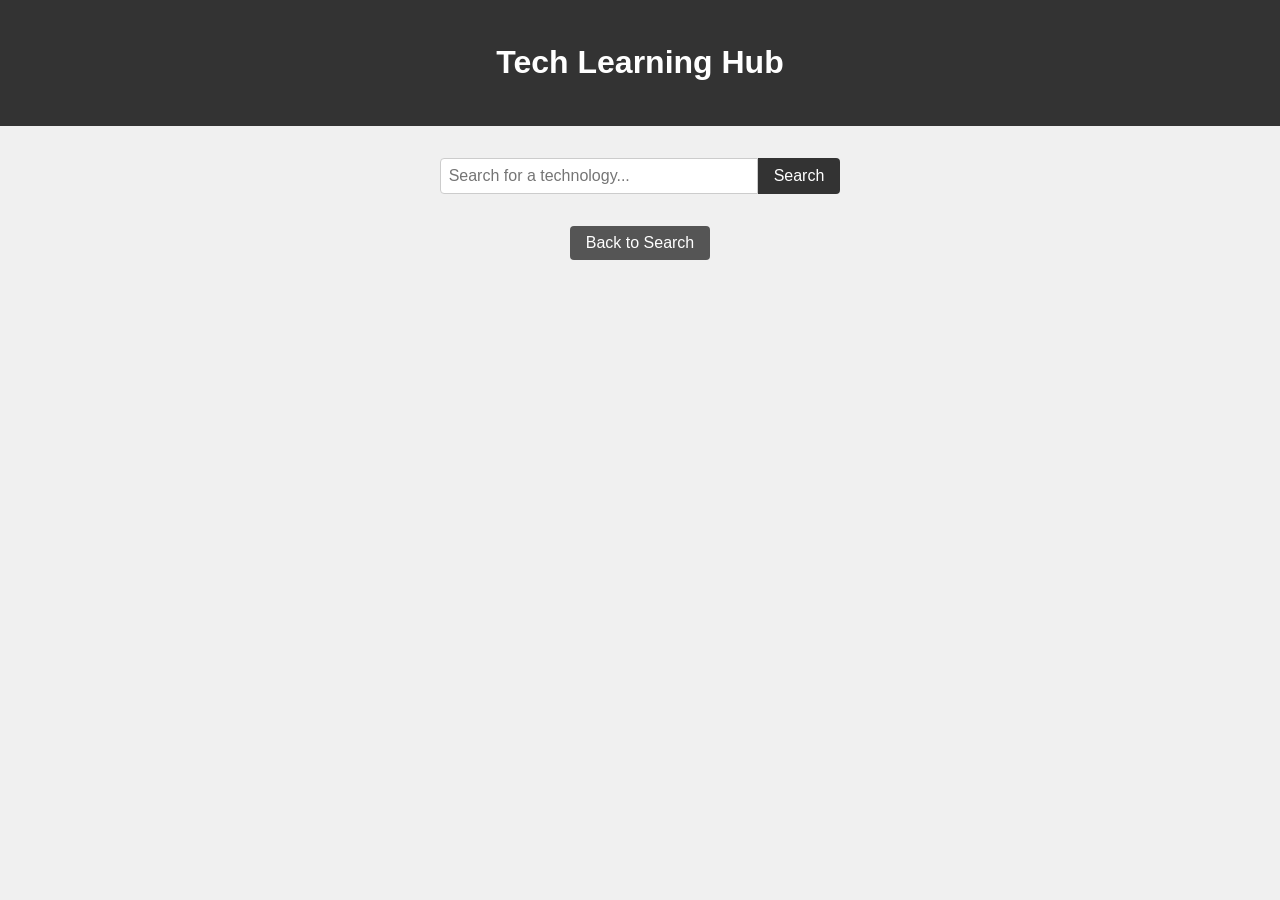
==== index.html @ 61e2dbb1 "Add files via upload" ====
<!DOCTYPE html>
<html lang="en">
<head>
    <meta charset="UTF-8">
    <meta name="viewport" content="width=device-width, initial-scale=1.0">
    <title>Tech Learning Hub</title>
    <link rel="stylesheet" href="styles.css">
</head>
<body>
    <header>
        <h1>Tech Learning Hub</h1>
    </header>
    <main>
        <div class="search-container">
            <input type="text" id="search-input" placeholder="Search for a technology...">
            <button id="search-button">Search</button>
        </div>
        <button id="back-button" class="hidden">Back to Search</button>
        <div id="results-container"></div>
    </main>
    <script src="script.js"></script>
</body>
</html>
---- styles.css ----
body {
    font-family: Arial, sans-serif;
    line-height: 1.6;
    margin: 0;
    padding: 0;
    background-color: #f0f0f0;
}

header {
    background-color: #333;
    color: #fff;
    text-align: center;
    padding: 1rem;
}

main {
    padding: 2rem;
    max-width: 800px;
    margin: 0 auto;
}

.search-container {
    display: flex;
    justify-content: center;
    margin-bottom: 2rem;
}

#search-input {
    width: 300px;
    padding: 0.5rem;
    font-size: 1rem;
    border: 1px solid #ccc;
    border-radius: 4px 0 0 4px;
}

#search-button {
    padding: 0.5rem 1rem;
    font-size: 1rem;
    background-color: #333;
    color: #fff;
    border: none;
    cursor: pointer;
    border-radius: 0 4px 4px 0;
}

#back-button {
    display: block;
    margin: 1rem auto;
    padding: 0.5rem 1rem;
    font-size: 1rem;
    background-color: #555;
    color: #fff;
    border: none;
    cursor: pointer;
    border-radius: 4px;
}

.hidden {
    display: none;
}

.result-item {
    background-color: #fff;
    padding: 1.5rem;
    border-radius: 8px;
    box-shadow: 0 2px 5px rgba(0, 0, 0, 0.1);
}

.result-item h2 {
    margin-top: 0;
    color: #333;
    border-bottom: 2px solid #333;
    padding-bottom: 0.5rem;
}

.result-item h3 {
    color: #555;
}

.result-item ul {
    padding-left: 1.5rem;
}

.result-item li {
    margin-bottom: 0.5rem;
}

.platform {
    font-size: 0.9em;
    color: #777;
    margin-left: 0.5rem;
}
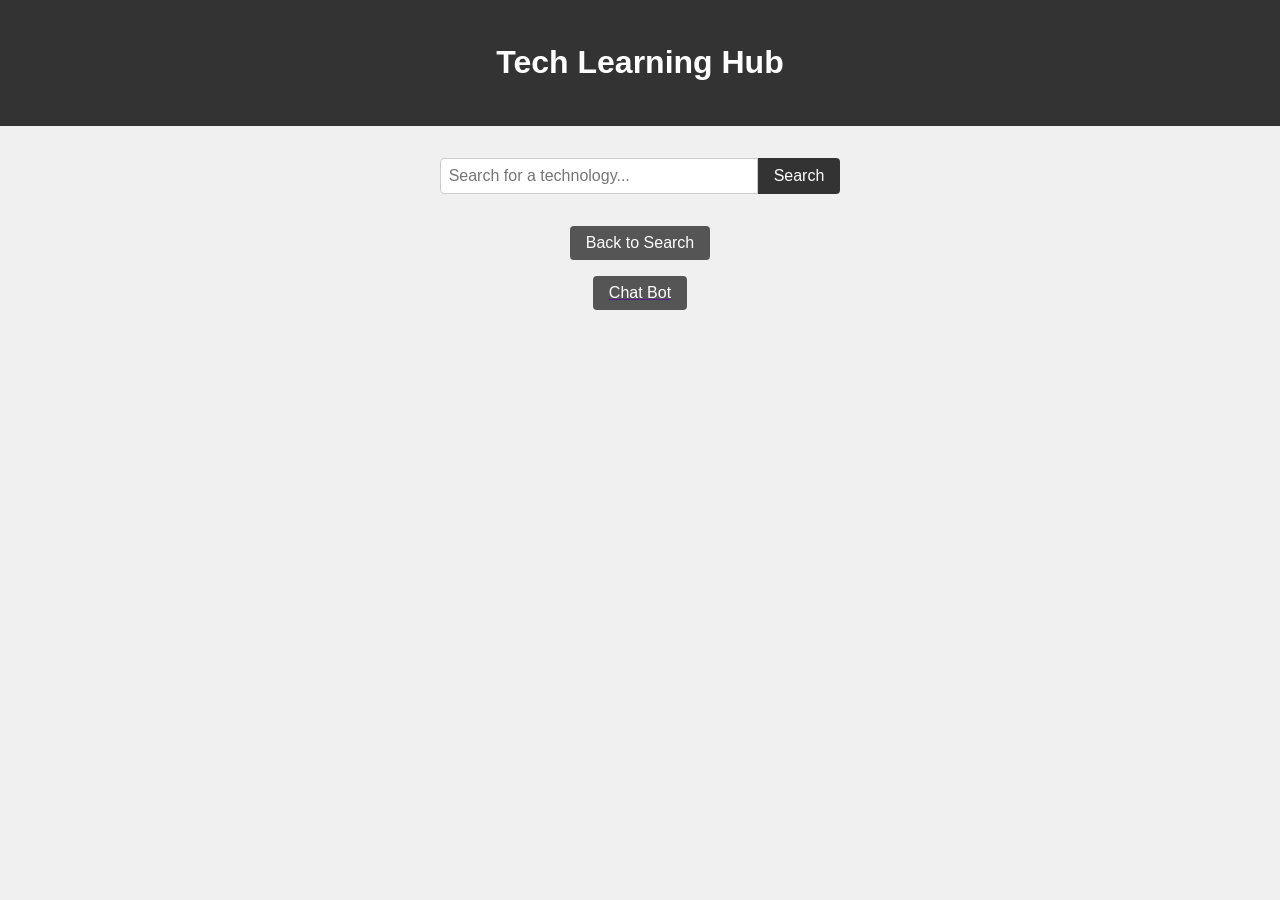
==== commit 5f2a5390: "Update index.html" ====
--- a/index.html
+++ b/index.html
@@ -16,8 +16,9 @@
             <button id="search-button">Search</button>
         </div>
         <button id="back-button" class="hidden">Back to Search</button>
+        <a href=""><button id="back-button" class="hidden">Chat Bot</button></a>
         <div id="results-container"></div>
     </main>
     <script src="script.js"></script>
 </body>
-</html>+</html>
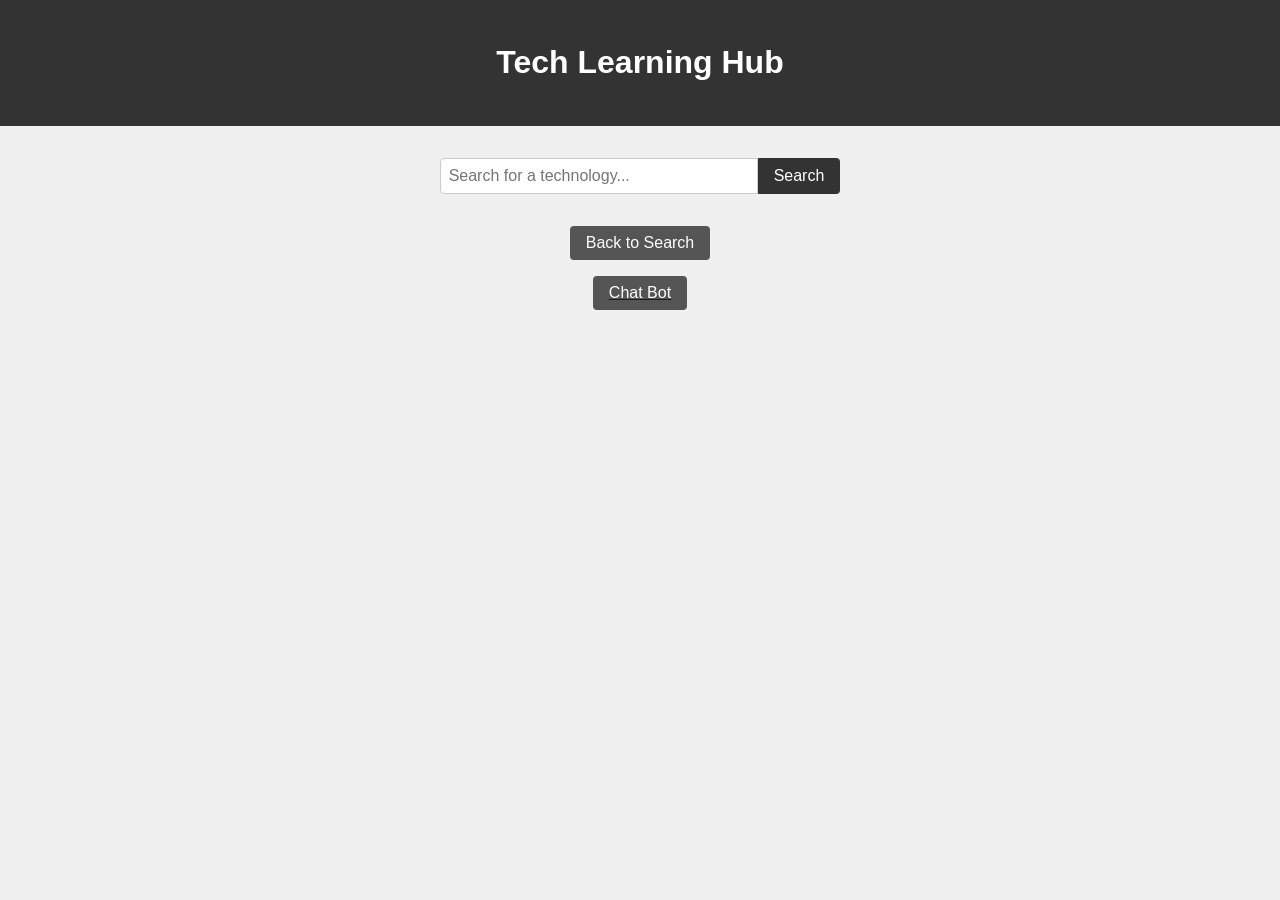
==== commit 72f7631c: "Update index.html" ====
--- a/index.html
+++ b/index.html
@@ -16,7 +16,7 @@
             <button id="search-button">Search</button>
         </div>
         <button id="back-button" class="hidden">Back to Search</button>
-        <a href=""><button id="back-button" class="hidden">Chat Bot</button></a>
+        <a href="https://chkdwvsptwov6w979zxappc.streamlit.app/"><button id="back-button" class="hidden">Chat Bot</button></a>
         <div id="results-container"></div>
     </main>
     <script src="script.js"></script>
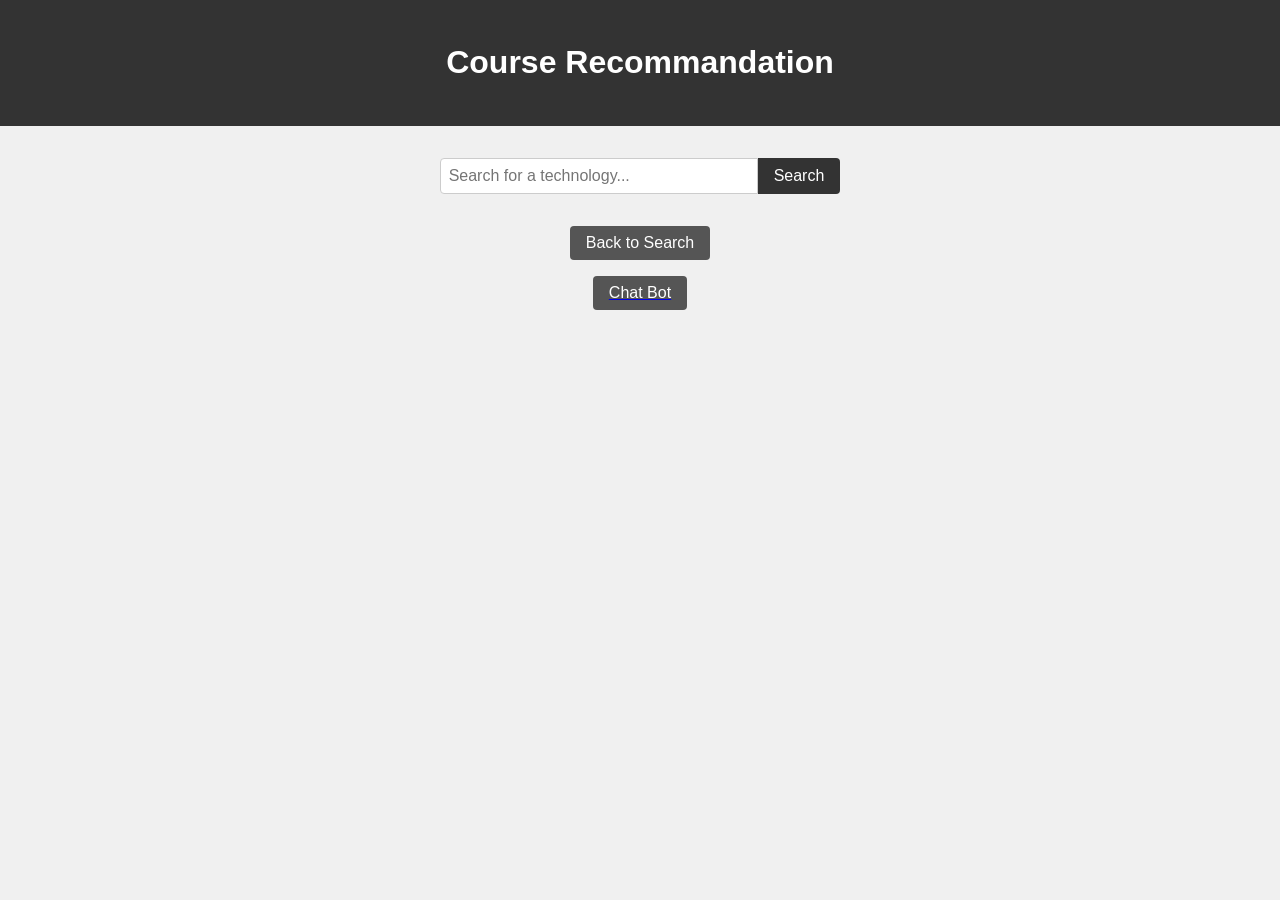
==== commit de533112: "Update index.html" ====
--- a/index.html
+++ b/index.html
@@ -8,7 +8,7 @@
 </head>
 <body>
     <header>
-        <h1>Tech Learning Hub</h1>
+        <h1>Course Recommandation</h1>
     </header>
     <main>
         <div class="search-container">
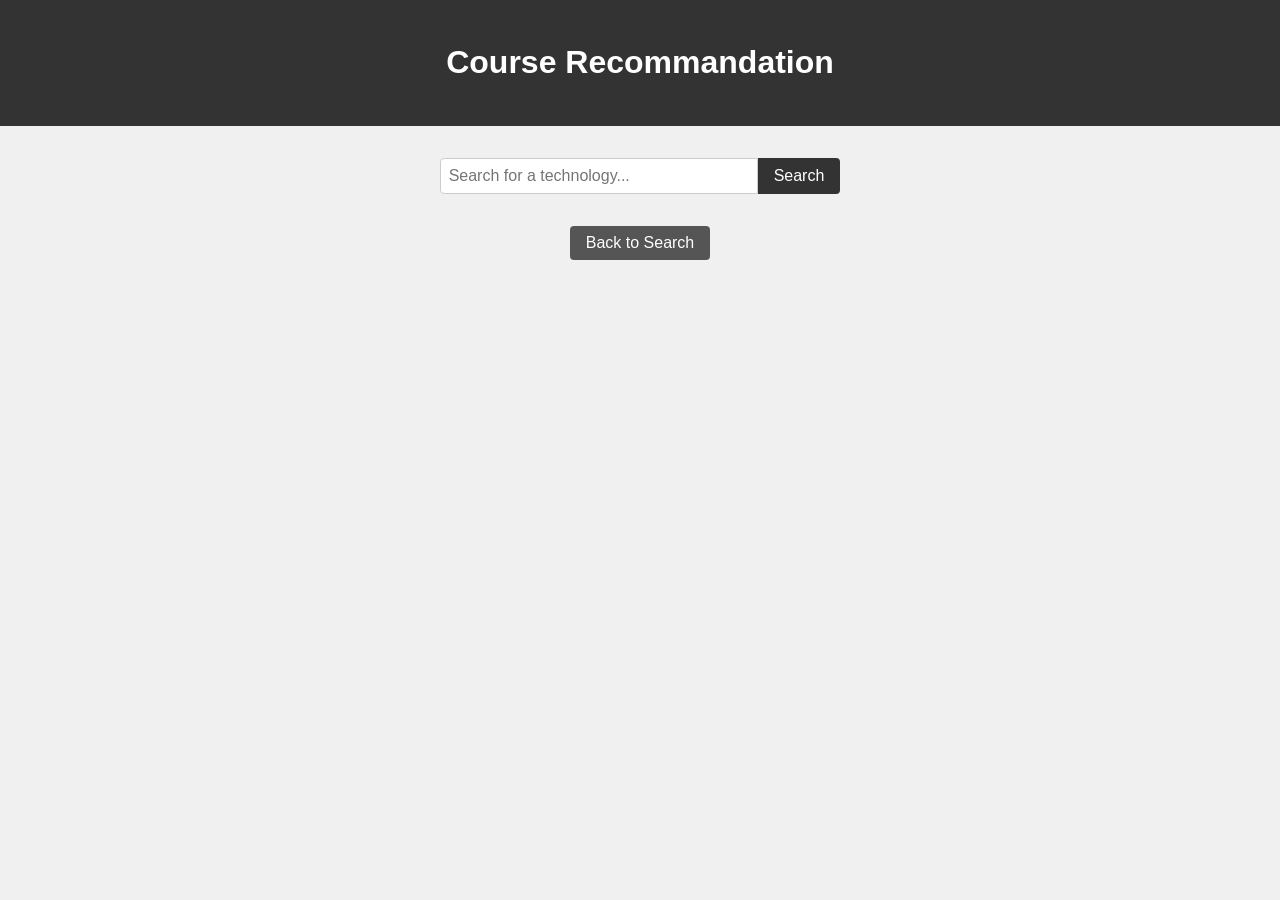
==== commit 08c84094: "Update index.html" ====
--- a/index.html
+++ b/index.html
@@ -16,7 +16,6 @@
             <button id="search-button">Search</button>
         </div>
         <button id="back-button" class="hidden">Back to Search</button>
-        <a href="https://chkdwvsptwov6w979zxappc.streamlit.app/"><button id="back-button" class="hidden">Chat Bot</button></a>
         <div id="results-container"></div>
     </main>
     <script src="script.js"></script>
